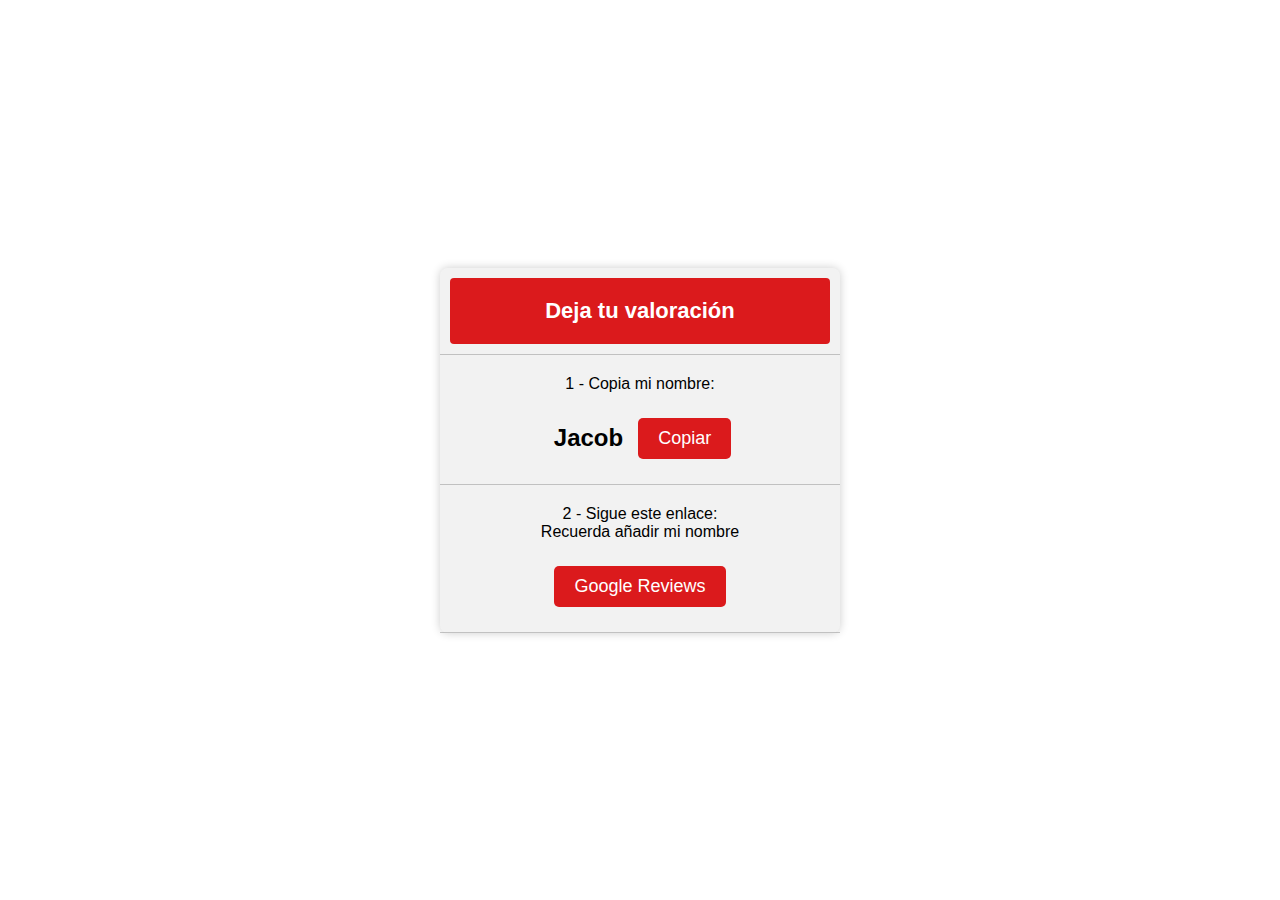
==== index.html @ 372e0ef4 "first commit" ====
<!DOCTYPE html>
<html lang="es">
<head>
    <meta charset="UTF-8">
    <meta name="viewport" content="width=device-width, initial-scale=1.0">
    <title>Página Móvil</title>
    <link rel="stylesheet" href="css/styles.css">
</head>
<body>
    <div class="container">
        <section class="header-review">
            <div class="header-title">
                <h1>Deja tu valoración</h1>
                <!--<p>Si te ha gustado el tour, añade tu valoración</p>-->
            </div>
        </section>
        <section class="content">
            <p>1 - Copia mi nombre:</p>
            <div class="copy-name">
                <span class="name-span">
                    <h2>Jacob</h2>
                </span>
                <span class="name-span">
                    <button class="button" onclick="copyToClipboard('Jacob')">Copiar</button>
                </span>
            </div>
        </section>
        <section class="review-button">
            <p>2 - Sigue este enlace:<br>Recuerda añadir mi nombre</p>
            <a href="https://g.page/r/CfbXO1HZKi8SEBM/review" class="button">Google Reviews</a>
        </section>
        <!--<section class="review-ideas-content">
            <p>3 - Algunas ideas para la review:</p>
            <div class="review-ideas">
                <span class="idea-span">
                    <p>Me ha gustado el tour con Jacob</p>
                </span>
                <span class="idea-span">
                    <button class="button" onclick="copyToClipboard('Jacob')">Copiar</button>
                </span>
            </div>
            <div class="review-ideas">
                <span class="idea-span">
                    <p>Me lo he pasado bien con Jacob en su tour por Londres</p>
                </span>
                <span class="idea-span">
                    <button class="button" onclick="copyToClipboard('Jacob')">Copiar</button>
                </span>
            </div>
            <div class="review-ideas">
                <span class="idea-span">
                    <p>Gracias por el tour Jacob</p>
                </span>
                <span class="idea-span">
                    <button class="button" onclick="copyToClipboard('Jacob')">Copiar</button>
                </span>
            </div>
        </section>
        <section class="review-repeatead">
            <p>Google Reviews solo te dejará añadir una review, si has hecho otro tour con alguno de mis compañeros, puedes nombrarnos
                a los dos en tu review y la tomarán en cuenta</p>
        </section>-->
    </div>
    <script src="js/script.js"></script>
</body>
</html>
---- css/styles.css ----
/* Reset básico */
* {
    margin: 0;
    padding: 0;
    box-sizing: border-box;
}

/* Estilos generales */
body {
    font-family: "Nunito", Sans-Serif;
    background-color: #fff;
    color: #DB1A1C;
    display: flex;
    justify-content: center;
    align-items: center;
    min-height: 100vh;
}

.container {
    background: rgba(0,0,0,0.05);
    border-radius: 8px;
    box-shadow: 0 0 10px rgba(0, 0, 0, 0.1);
    width: 90%;
    max-width: 400px;
    text-align: center;
    color: #000;
    -webkit-box-shadow: 0 0 10px rgba(0, 0, 0, 0.2);
    box-shadow: 0 0 10px rgba(0, 0, 0, 0.2);
    -webkit-transition: all .2s ease;
    -o-transition: all .2s ease;
    -moz-transition: all .2s ease;
    transition: all .2s ease;
}

h1 {
    font-size: 28px;
}

.content p {
    font-size: 16px;
}

.review-button p {
    margin-bottom: 20px;
    font-size: 16px;
}

.responsive-image {
    width: 100%;
    height: auto;
    max-width: 300px;
    border-radius: 8px;
    margin-bottom: 20px;
}

.button {
    font-size: large;
    display: inline-block;
    padding: 10px 20px;
    background-color: #DB1A1C;
    color: #fff;
    text-decoration: none;
    border-radius: 5px;
    transition: background-color 0.3s;
    cursor: pointer;
    margin: 5px 0;
    border: none;
}

.button:hover {
    background-color: #911b1b;
}

.header-review {
    padding: 10px;
    border-bottom: 1px solid rgba(0, 0, 0, 0.2);
}

.header-review p {
    font-size: 16px;
}

.header-title{
    padding: 15px;
    color: #fff;
    position: relative;
    -webkit-box-sizing: border-box;
    -moz-box-sizing: border-box;
    box-sizing: border-box;
    width: 100%;
    -webkit-box-shadow: none;
    box-shadow: none;
    display: block;
    padding: 0 20px;
    margin-bottom: 0;
    background: #DB1A1C !important;
    border-radius: 4px;
    text-transform: none;
    -webkit-transition: all .2s ease;
    -o-transition: all .2s ease;
    -moz-transition: all .2s ease;
    transition: all .2s ease;
}

.header-title h1 {
    font-weight: 700;
    font-size: 22px;
    line-height: 66px;
}

.content {
    padding: 20px;
    border-bottom: 1px solid rgba(0, 0, 0, 0.2);
}

.review-button {
    padding: 20px 0;
    border-bottom: 1px solid rgba(0, 0, 0, 0.2);
}

.copy-name {
    display: inline-flex;
    align-items: center;
    margin-top: 20px;
}

.name-span {
    display: inline-block;
    margin: 0 5px;
}

.name-span h2 {
    margin: 5px;
    line-height: 12px;
}

.review-ideas {
    display: inline-flex;
    align-items: center;
}

.review-ideas button {
    padding: 5px;
    margin: 5px;
}

.review-ideas-content p {
    margin-bottom: 20px;
}
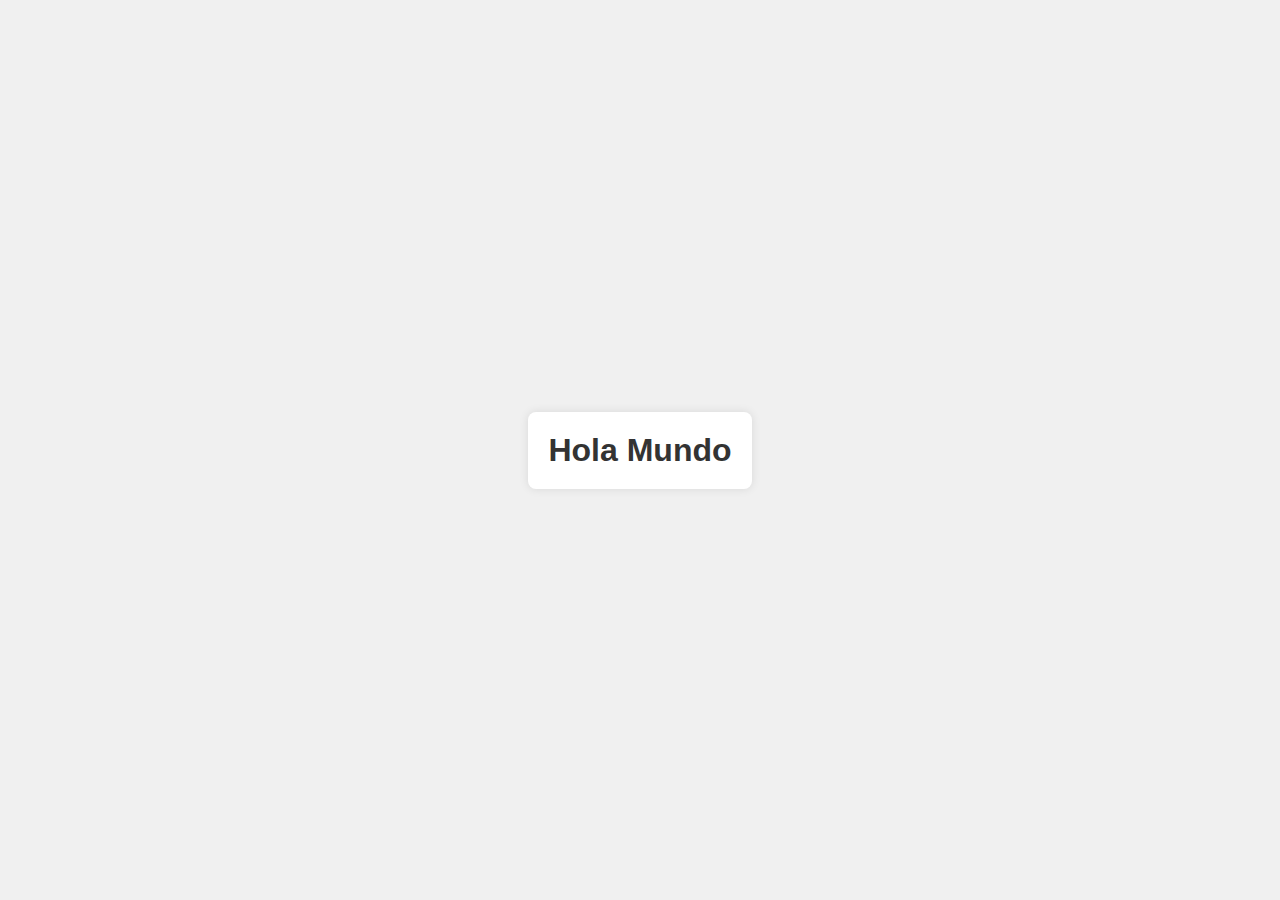
==== commit 1e069647: "index addition" ====
--- a/index.html
+++ b/index.html
@@ -3,64 +3,12 @@
 <head>
     <meta charset="UTF-8">
     <meta name="viewport" content="width=device-width, initial-scale=1.0">
-    <title>Página Móvil</title>
+    <title>Hola Mundo</title>
     <link rel="stylesheet" href="css/styles.css">
 </head>
 <body>
     <div class="container">
-        <section class="header-review">
-            <div class="header-title">
-                <h1>Deja tu valoración</h1>
-                <!--<p>Si te ha gustado el tour, añade tu valoración</p>-->
-            </div>
-        </section>
-        <section class="content">
-            <p>1 - Copia mi nombre:</p>
-            <div class="copy-name">
-                <span class="name-span">
-                    <h2>Jacob</h2>
-                </span>
-                <span class="name-span">
-                    <button class="button" onclick="copyToClipboard('Jacob')">Copiar</button>
-                </span>
-            </div>
-        </section>
-        <section class="review-button">
-            <p>2 - Sigue este enlace:<br>Recuerda añadir mi nombre</p>
-            <a href="https://g.page/r/CfbXO1HZKi8SEBM/review" class="button">Google Reviews</a>
-        </section>
-        <!--<section class="review-ideas-content">
-            <p>3 - Algunas ideas para la review:</p>
-            <div class="review-ideas">
-                <span class="idea-span">
-                    <p>Me ha gustado el tour con Jacob</p>
-                </span>
-                <span class="idea-span">
-                    <button class="button" onclick="copyToClipboard('Jacob')">Copiar</button>
-                </span>
-            </div>
-            <div class="review-ideas">
-                <span class="idea-span">
-                    <p>Me lo he pasado bien con Jacob en su tour por Londres</p>
-                </span>
-                <span class="idea-span">
-                    <button class="button" onclick="copyToClipboard('Jacob')">Copiar</button>
-                </span>
-            </div>
-            <div class="review-ideas">
-                <span class="idea-span">
-                    <p>Gracias por el tour Jacob</p>
-                </span>
-                <span class="idea-span">
-                    <button class="button" onclick="copyToClipboard('Jacob')">Copiar</button>
-                </span>
-            </div>
-        </section>
-        <section class="review-repeatead">
-            <p>Google Reviews solo te dejará añadir una review, si has hecho otro tour con alguno de mis compañeros, puedes nombrarnos
-                a los dos en tu review y la tomarán en cuenta</p>
-        </section>-->
+        <h1>Hola Mundo</h1>
     </div>
-    <script src="js/script.js"></script>
 </body>
-</html>+</html>
--- a/css/styles.css
+++ b/css/styles.css
@@ -7,143 +7,21 @@
 
 /* Estilos generales */
 body {
-    font-family: "Nunito", Sans-Serif;
-    background-color: #fff;
-    color: #DB1A1C;
     display: flex;
     justify-content: center;
     align-items: center;
     min-height: 100vh;
+    font-family: Arial, sans-serif;
+    background-color: #f0f0f0;
+    color: #333;
+    margin: 0;
 }
 
+/* Contenedor principal */
 .container {
-    background: rgba(0,0,0,0.05);
+    text-align: center;
+    background: #fff;
+    padding: 20px;
     border-radius: 8px;
     box-shadow: 0 0 10px rgba(0, 0, 0, 0.1);
-    width: 90%;
-    max-width: 400px;
-    text-align: center;
-    color: #000;
-    -webkit-box-shadow: 0 0 10px rgba(0, 0, 0, 0.2);
-    box-shadow: 0 0 10px rgba(0, 0, 0, 0.2);
-    -webkit-transition: all .2s ease;
-    -o-transition: all .2s ease;
-    -moz-transition: all .2s ease;
-    transition: all .2s ease;
 }
-
-h1 {
-    font-size: 28px;
-}
-
-.content p {
-    font-size: 16px;
-}
-
-.review-button p {
-    margin-bottom: 20px;
-    font-size: 16px;
-}
-
-.responsive-image {
-    width: 100%;
-    height: auto;
-    max-width: 300px;
-    border-radius: 8px;
-    margin-bottom: 20px;
-}
-
-.button {
-    font-size: large;
-    display: inline-block;
-    padding: 10px 20px;
-    background-color: #DB1A1C;
-    color: #fff;
-    text-decoration: none;
-    border-radius: 5px;
-    transition: background-color 0.3s;
-    cursor: pointer;
-    margin: 5px 0;
-    border: none;
-}
-
-.button:hover {
-    background-color: #911b1b;
-}
-
-.header-review {
-    padding: 10px;
-    border-bottom: 1px solid rgba(0, 0, 0, 0.2);
-}
-
-.header-review p {
-    font-size: 16px;
-}
-
-.header-title{
-    padding: 15px;
-    color: #fff;
-    position: relative;
-    -webkit-box-sizing: border-box;
-    -moz-box-sizing: border-box;
-    box-sizing: border-box;
-    width: 100%;
-    -webkit-box-shadow: none;
-    box-shadow: none;
-    display: block;
-    padding: 0 20px;
-    margin-bottom: 0;
-    background: #DB1A1C !important;
-    border-radius: 4px;
-    text-transform: none;
-    -webkit-transition: all .2s ease;
-    -o-transition: all .2s ease;
-    -moz-transition: all .2s ease;
-    transition: all .2s ease;
-}
-
-.header-title h1 {
-    font-weight: 700;
-    font-size: 22px;
-    line-height: 66px;
-}
-
-.content {
-    padding: 20px;
-    border-bottom: 1px solid rgba(0, 0, 0, 0.2);
-}
-
-.review-button {
-    padding: 20px 0;
-    border-bottom: 1px solid rgba(0, 0, 0, 0.2);
-}
-
-.copy-name {
-    display: inline-flex;
-    align-items: center;
-    margin-top: 20px;
-}
-
-.name-span {
-    display: inline-block;
-    margin: 0 5px;
-}
-
-.name-span h2 {
-    margin: 5px;
-    line-height: 12px;
-}
-
-.review-ideas {
-    display: inline-flex;
-    align-items: center;
-}
-
-.review-ideas button {
-    padding: 5px;
-    margin: 5px;
-}
-
-.review-ideas-content p {
-    margin-bottom: 20px;
-}